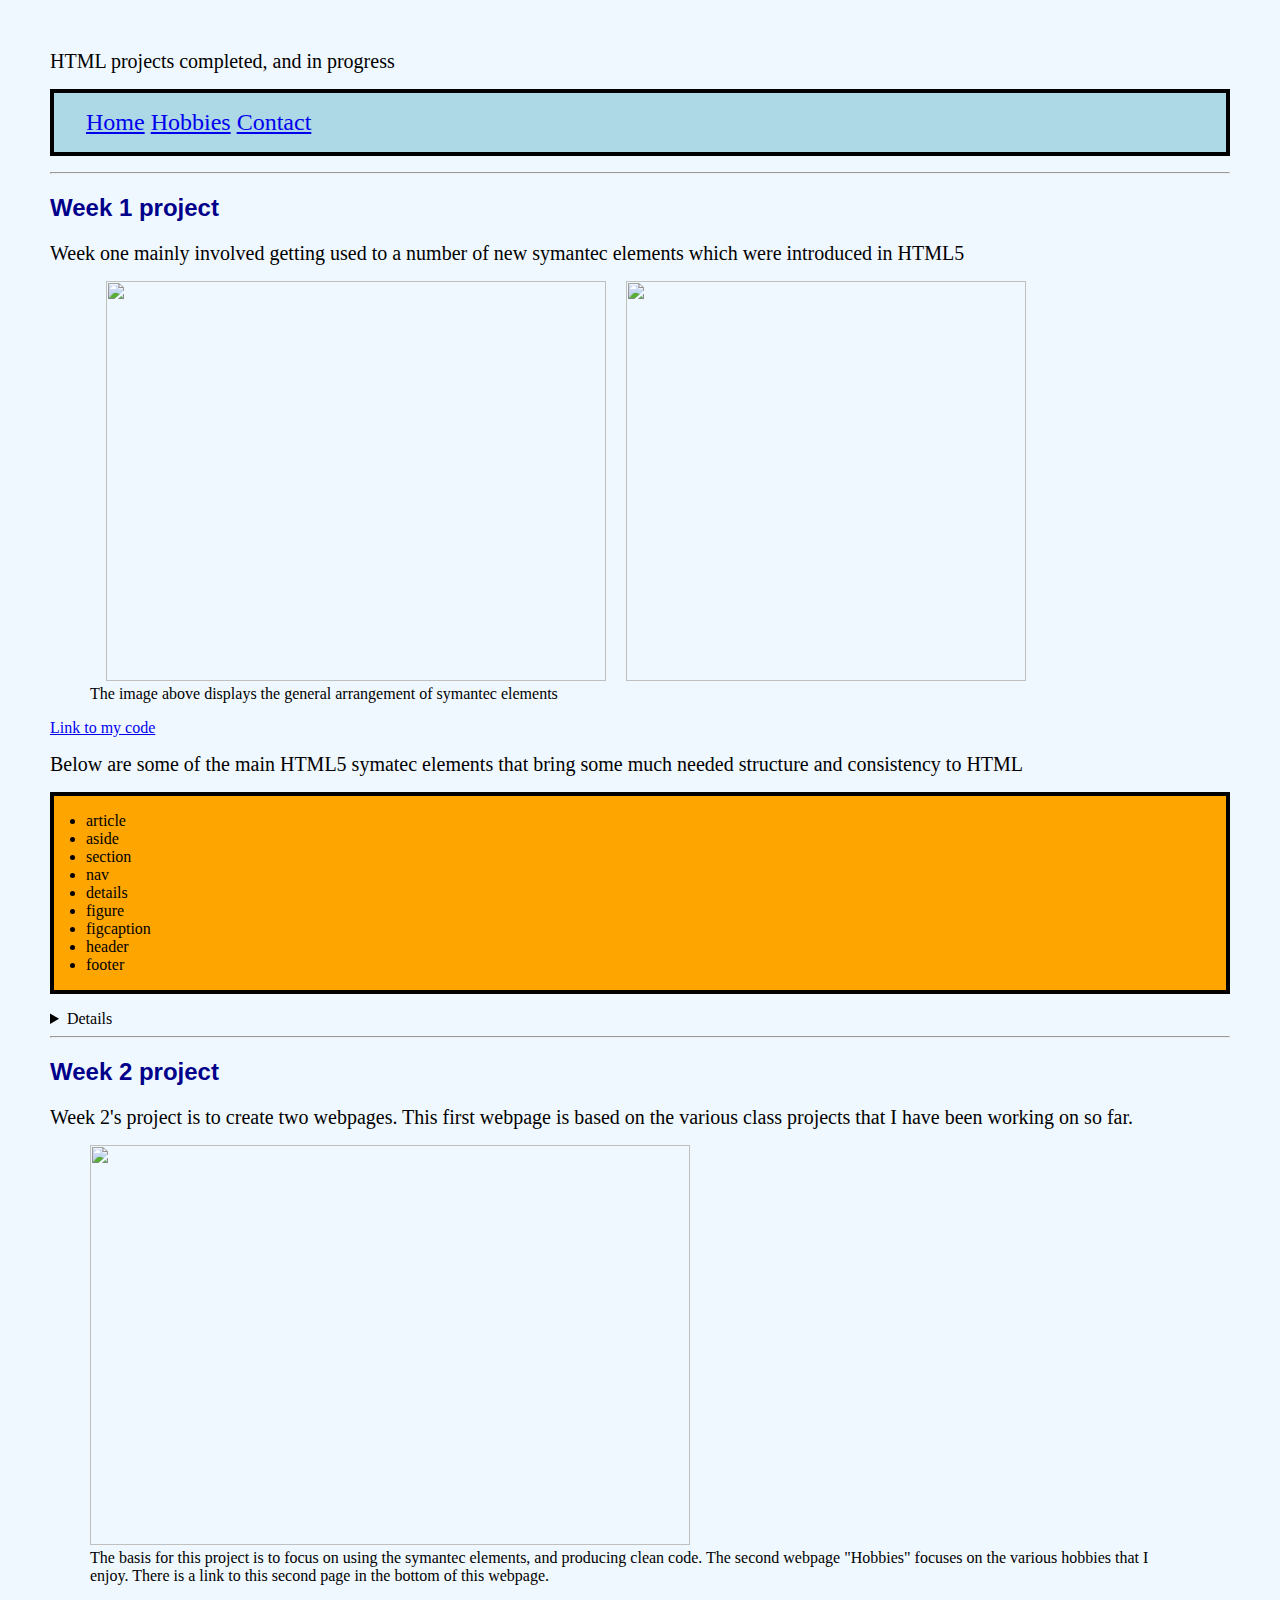
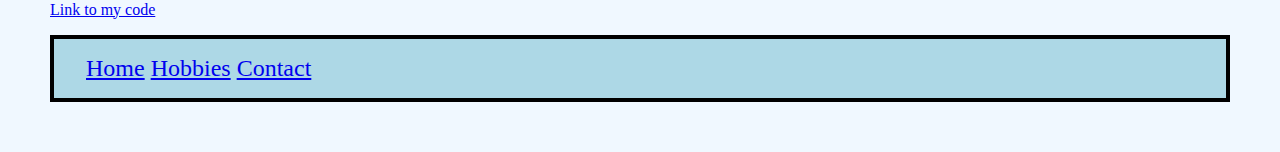
==== index.html @ f38f682b "added in numerous CSS styles" ====
<!Doctype html> 

<html> 

<head> 

	<title> My various projects</title>

<link rel="stylesheet"   type="text/css"       href="styles/first-stylesheet.css"> 

</head>


<body>

	

	<header> HTML projects completed, and in progress </header>
	<p>
		<nav> 
			<a href="#" > Home</a>
			<a href="hobbies.html" > Hobbies</a>
			<a href="#" > Contact</a>
		</nav>	
	</p>  
	<hr>
	
	<section> 

		<article>
			<h2> Week 1 project</h2>
			
			<header> Week one mainly involved getting used to a number of new symantec elements which were introduced in HTML5</header>


			<figure> 	
				<img   id="image-one" src="https://media02.hongkiat.com/html-5-semantics/document-outline-example.jpg" width="600" height="400"> 
				<img   id="image-two" src="https://msdnshared.blob.core.windows.net/media/MSDNBlogsFS/prod.evol.blogs.msdn.com/CommunityServer.Blogs.Components.WeblogFiles/00/00/00/91/03/metablogapi/5086.HTML5PageLayout_2.jpg"> 
				<figcaption> The image above displays the general arrangement of symantec elements </figcaption>
			</figure>


			<p> 

				<a href="https://github.com/anderscjGIT/semantic_tags.git" target="_blank"> Link to my code</a>
				<p> 

					<!-- Not too sure how to shove <aside> content to the right --> 
						
						<aside> 
							<header> Below are some of the main HTML5 symatec elements that bring some much needed structure and consistency to HTML</header>
							<ul> 
								<li>article</li>
								<li> aside</li>
								<li> section</li>
								<li> nav</li>
								<li> details</li>
								<li> figure</li>
								<li>figcaption</li>
								<li>header</li>
								<li>footer</li>
							</ul>
							

						</aside>
					</p> 
					
					<details> <strong> A brief explanation of symantec elements: </strong>
						A semantic element clearly describes its meaning to both the browser and the developer.<br>
						<ul>
							<li>Examples of non-semantic elements: div and span - The name of the element tells nothing about its use.</li>

							<li>Examples of semantic elements: form, table, and article - Clearly defines its content.</li> </details>


		 </article>

	</section>
					<!-- Week 2 project details go here --> 

					<hr> 

	<section> 
						<h2>Week 2 project</h2>
						<header> Week 2's project is to create two webpages. This first webpage is based on the various class projects that I have been working on so far.</header>




						<figure> 

							<img src="https://blog.keycdn.com/blog/wp-content/uploads/2017/01/html5-features.jpg" width="600" height="400"> 
							<figcaption> The basis for this project is to focus on using the symantec elements, and producing clean code. The second webpage "Hobbies" focuses on the various hobbies that I enjoy. There is a link to this second page in the bottom of this webpage. </figcaption>
						</figure>
						
						<a href="https://github.com/anderscjGIT/portfolio-.git"> Link to my code </a>
	</section>

					<footer>
						<p>
							<nav> 
								<a href="#" > Home</a>
								<a href="hobbies.html" > Hobbies</a>
								<a href="#" > Contact</a>
							</nav>	
						</p>  
					</footer>

				</body>

				</html>
---- styles/first-stylesheet.css ----
body { font-family: "Times New Roman", Times, serif; 
	    background: #F0F8FF; 
	    margin: 50px}

header{ font-size:20px;
        margin: center; }


h2 { color: darkblue;
     font-family: sans-serif; } 



nav {  font-size: 1.5rem;
       padding: 1rem  2rem;
       border: 0.25rem solid black;
       background: lightblue;
        }
#image-one { width: 500px ; 
	         height: 400px; 
	         margin-left: 1rem;
	          }

#image-two { width: 400px; 
	         height: 400px; 
	         margin-left: 1rem; }

figcaption { font-size: 1rem; }	  

a:visited { color: rgb(7,185,245); }        
a:hover { color: darkblue; }
a:active { color:red; }

ul { background-color: orange;
padding: 1rem; 
border: 0.25rem solid black;
}
     
ul li { margin-left: 1rem;
 font-family: italic; }





 /* Second webpage "Hobbies" CSS */

#hobbies-body { background-color: rgb(156,247,153); }
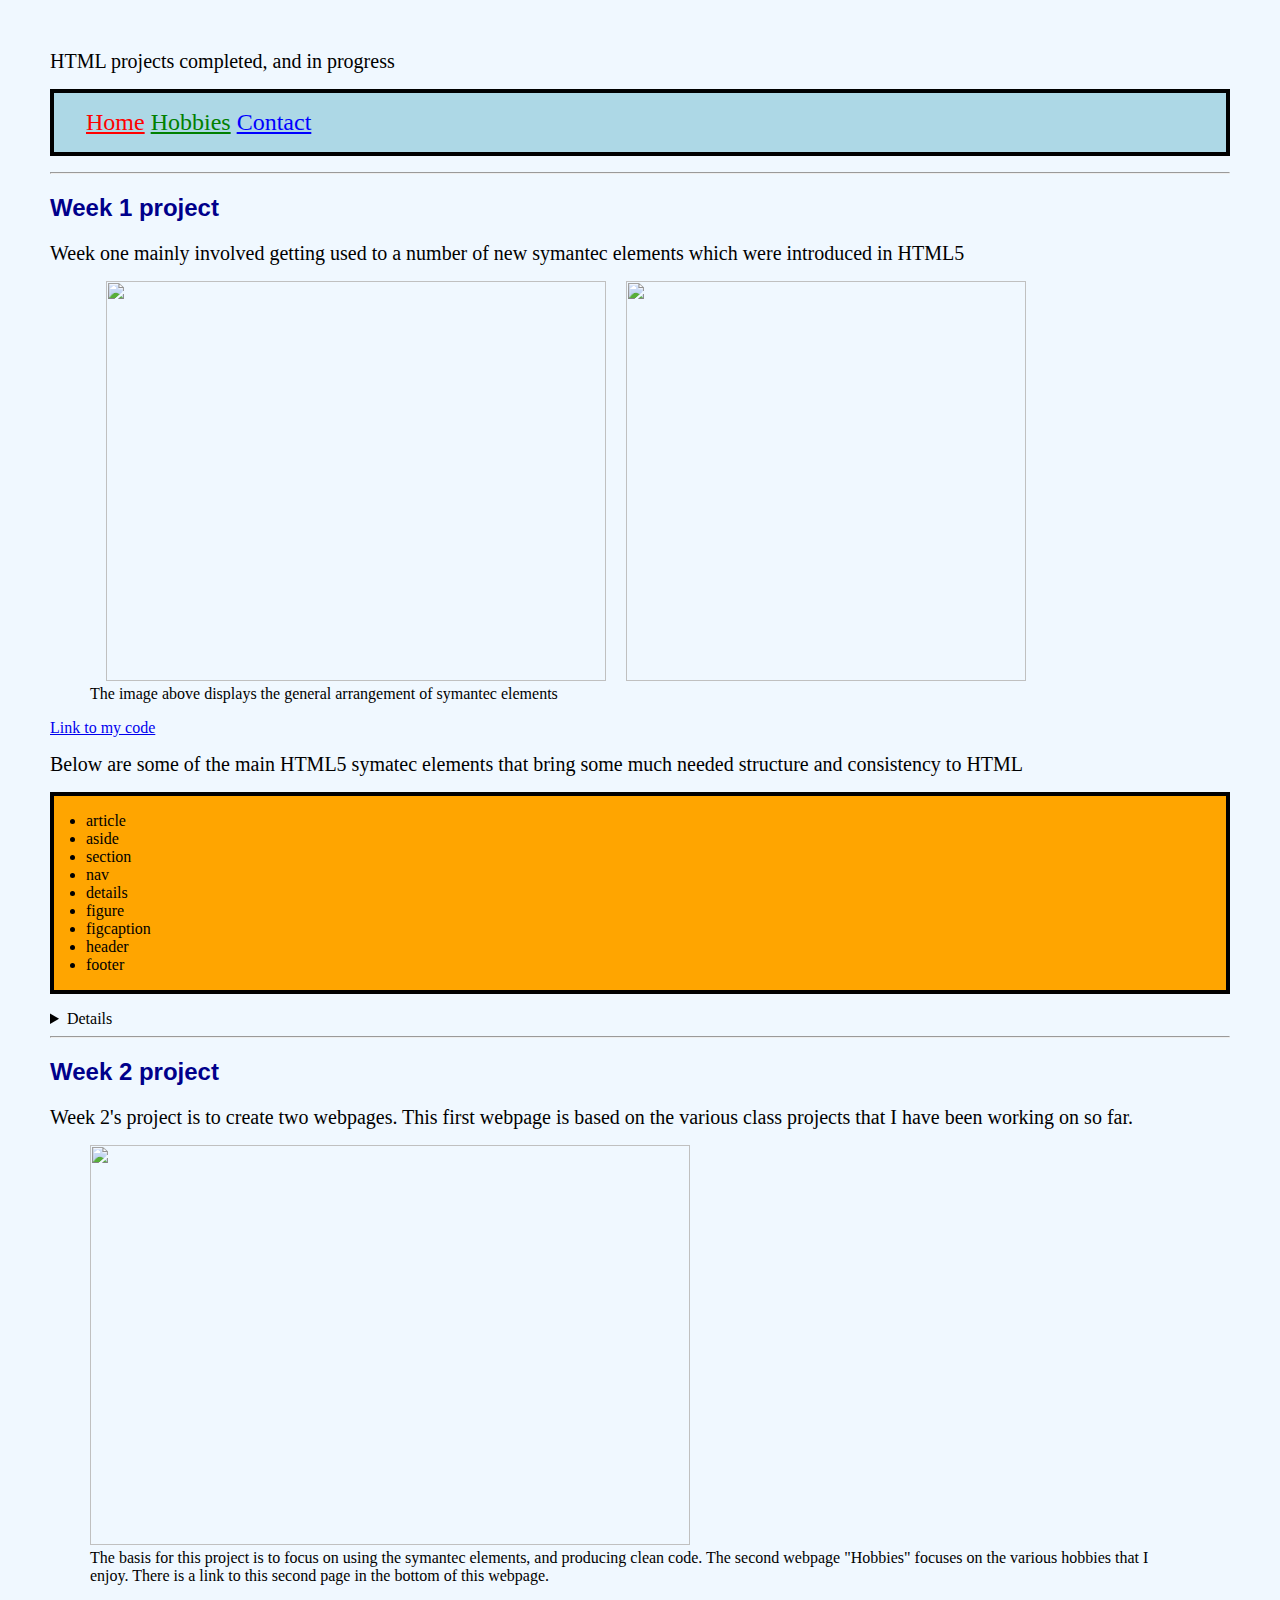
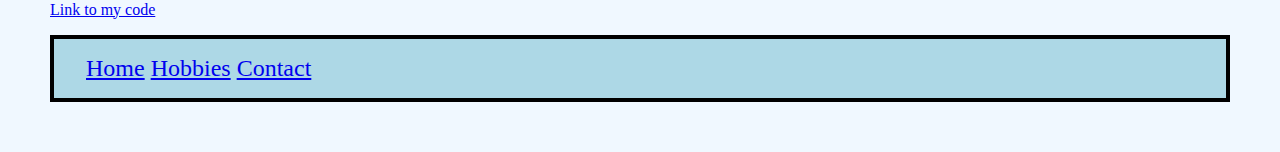
==== commit 9fec8e67: "added in additional CSS code" ====
--- a/index.html
+++ b/index.html
@@ -18,9 +18,9 @@
 	<header> HTML projects completed, and in progress </header>
 	<p>
 		<nav> 
-			<a href="#" > Home</a>
-			<a href="hobbies.html" > Hobbies</a>
-			<a href="#" > Contact</a>
+			<a id="red" href="#" > Home</a>
+			<a id="green" href="hobbies.html" > Hobbies</a>
+			<a id="blue" href="#" > Contact</a>
 		</nav>	
 	</p>  
 	<hr>
--- a/styles/first-stylesheet.css
+++ b/styles/first-stylesheet.css
@@ -3,6 +3,12 @@
 body { font-family: "Times New Roman", Times, serif; 
 	    background: #F0F8FF; 
 	    margin: 50px}
+
+
+
+a[id="red"] { color: red; }
+a[id="green"] {color:green;}
+a[id="blue"] {color:blue;}
 
 header{ font-size:20px;
         margin: center; }
@@ -45,6 +51,35 @@
 
 
 
+
  /* Second webpage "Hobbies" CSS */
 
-#hobbies-body { background-color: rgb(156,247,153); }+#hobbies-body { background-color: rgb(156,247,153); }
+
+#welcome-hobbies{ color: rgba(50,50,150,0.8) ;
+font-family:  sans-serif;
+font-size: 2rem;
+margin-left: 40%;}
+
+#header-hobbies-1 { font-size: 1.5rem; 
+	font-family: san-serif; 
+	margin-left:30px;
+	color: rgba(0,0,0,0.7) }
+
+
+.hobbies-h2 { font-size: 2rem; font-family: sans-serif; margin-left: 25px; color: rgba(0,0,0,0.7);margin-left: 160px }
+
+.hobbies-nav a { margin-left: 30px; }
+
+.hobbies-figcaption { font-family: italic; 
+font-size: 1rem; 
+ }
+
+ #hobbies-img1{ margin-left: 150px; 
+ 	width: 800px; 
+ 	height: 400px;}
+ #hobbies-img2 { margin-left: 150px; width: 800px; height: 400px; }
+ #hobbies-img3{ margin-left: 150px; width: 800px; height: 400px; }
+ #hobbies-img4{ margin-left: 150px; width: 800px; height: 400px; }
+ #hobbies-img5{ margin-left: 150px; width: 800px; height: 400px; }
+ #hobbies-img6{ margin-left: 150px; width: 800px; height: 400px; }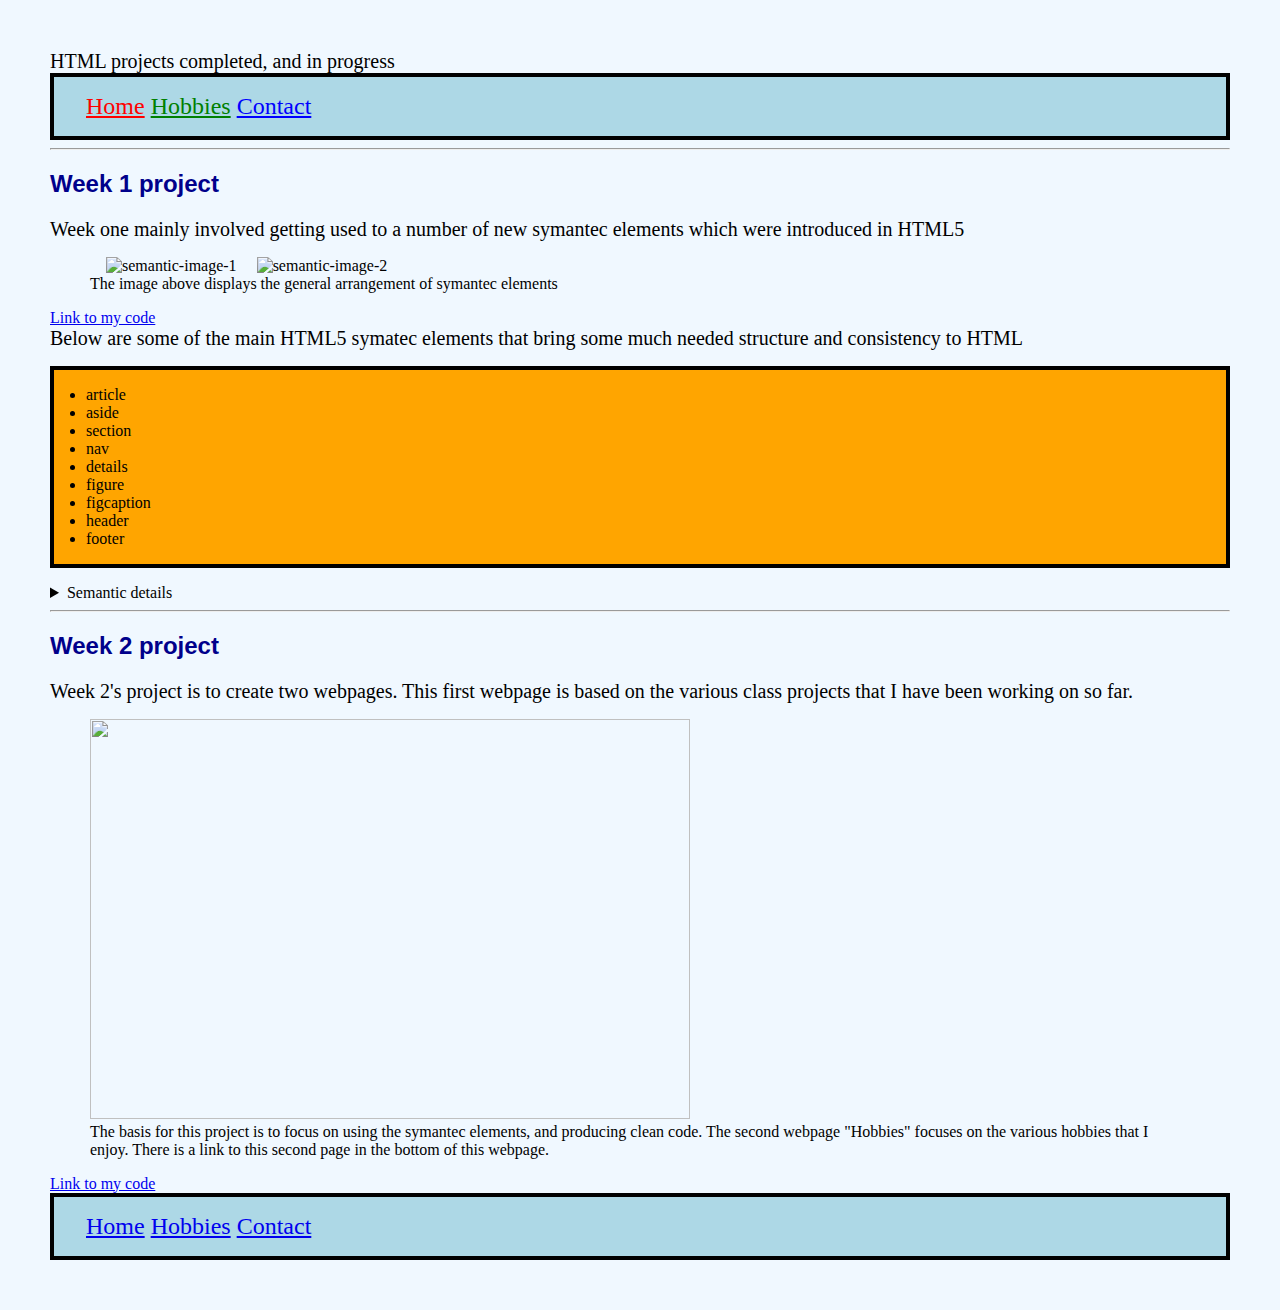
==== commit cb98fbc9: "added in additional CSS code" ====
--- a/index.html
+++ b/index.html
@@ -16,13 +16,13 @@
 	
 
 	<header> HTML projects completed, and in progress </header>
-	<p>
+	
 		<nav> 
 			<a id="red" href="#" > Home</a>
 			<a id="green" href="hobbies.html" > Hobbies</a>
 			<a id="blue" href="#" > Contact</a>
 		</nav>	
-	</p>  
+	
 	<hr>
 	
 	<section> 
@@ -34,16 +34,16 @@
 
 
 			<figure> 	
-				<img   id="image-one" src="https://media02.hongkiat.com/html-5-semantics/document-outline-example.jpg" width="600" height="400"> 
-				<img   id="image-two" src="https://msdnshared.blob.core.windows.net/media/MSDNBlogsFS/prod.evol.blogs.msdn.com/CommunityServer.Blogs.Components.WeblogFiles/00/00/00/91/03/metablogapi/5086.HTML5PageLayout_2.jpg"> 
+				<img   id="image-one" alt="semantic-image-1" src="https://media02.hongkiat.com/html-5-semantics/document-outline-example.jpg" width="600" height="400"> 
+				<img   id="image-two" alt="semantic-image-2" src="https://msdnshared.blob.core.windows.net/media/MSDNBlogsFS/prod.evol.blogs.msdn.com/CommunityServer.Blogs.Components.WeblogFiles/00/00/00/91/03/metablogapi/5086.HTML5PageLayout_2.jpg"> 
 				<figcaption> The image above displays the general arrangement of symantec elements </figcaption>
 			</figure>
 
 
-			<p> 
+			 
 
-				<a href="https://github.com/anderscjGIT/semantic_tags.git" target="_blank"> Link to my code</a>
-				<p> 
+				<a href="https://github.com/anderscjGIT/semantic-tags.git" target="_blank"> Link to my code</a>
+				
 
 					<!-- Not too sure how to shove <aside> content to the right --> 
 						
@@ -63,14 +63,14 @@
 							
 
 						</aside>
-					</p> 
 					
-					<details> <strong> A brief explanation of symantec elements: </strong>
+					
+					<details><summary> Semantic details</summary> <strong> A brief explanation of symantec elements: </strong>
 						A semantic element clearly describes its meaning to both the browser and the developer.<br>
 						<ul>
 							<li>Examples of non-semantic elements: div and span - The name of the element tells nothing about its use.</li>
 
-							<li>Examples of semantic elements: form, table, and article - Clearly defines its content.</li> </details>
+							<li>Examples of semantic elements: form, table, and article - Clearly defines its content.</li></ul> </details>
 
 
 		 </article>
@@ -93,17 +93,17 @@
 							<figcaption> The basis for this project is to focus on using the symantec elements, and producing clean code. The second webpage "Hobbies" focuses on the various hobbies that I enjoy. There is a link to this second page in the bottom of this webpage. </figcaption>
 						</figure>
 						
-						<a href="https://github.com/anderscjGIT/portfolio-.git"> Link to my code </a>
+						<a href="https://github.com/anderscjGIT/my_portfolio.git"> Link to my code </a>
 	</section>
 
 					<footer>
-						<p>
+					
 							<nav> 
 								<a href="#" > Home</a>
 								<a href="hobbies.html" > Hobbies</a>
 								<a href="#" > Contact</a>
 							</nav>	
-						</p>  
+						  
 					</footer>
 
 				</body>
--- a/styles/first-stylesheet.css
+++ b/styles/first-stylesheet.css
@@ -1,6 +1,6 @@
 
 
-body { font-family: "Times New Roman", Times, serif; 
+body { font-family:  serif; 
 	    background: #F0F8FF; 
 	    margin: 50px}
 
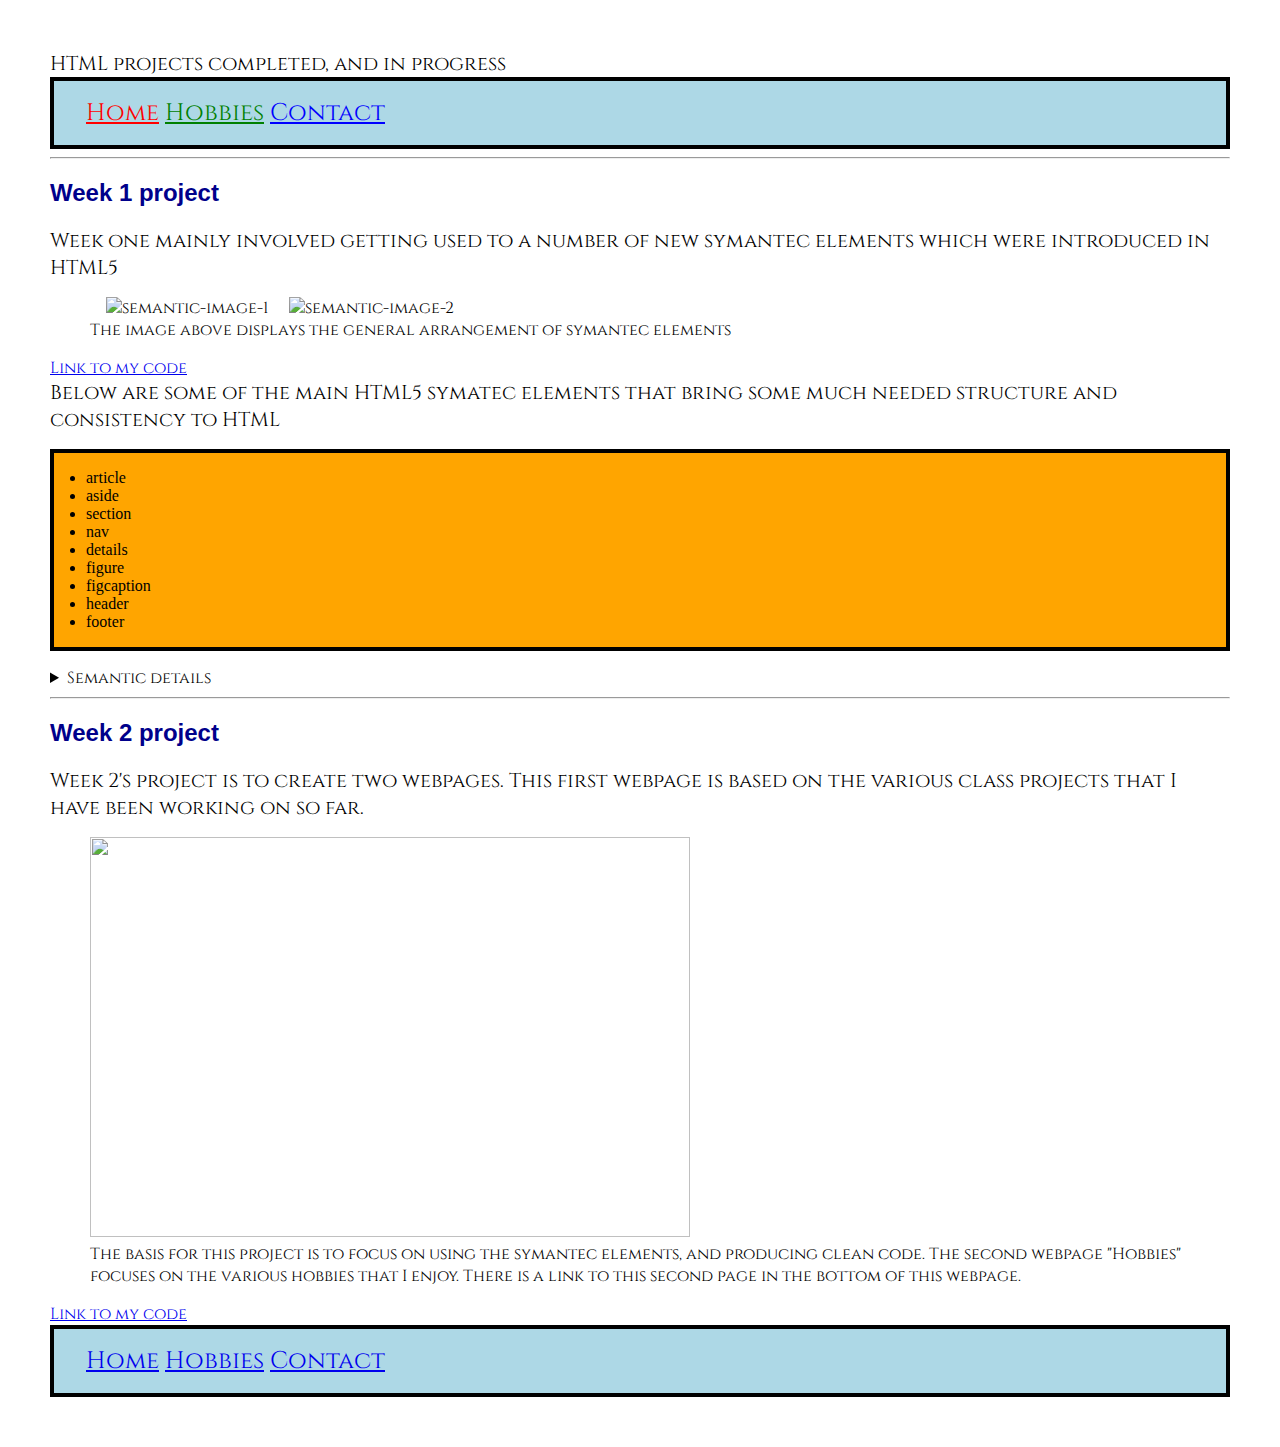
==== commit 1e0d0eaf: "added a font style from Google, and Font-Awesome. Messed around with background images" ====
--- a/index.html
+++ b/index.html
@@ -8,11 +8,17 @@
 
 <link rel="stylesheet"   type="text/css"       href="styles/first-stylesheet.css"> 
 
+<!-- Google fonts --> 
+<link href="https://fonts.googleapis.com/css?family=Cinzel" rel="stylesheet">
+
+<!-- Font Awesome embeded code --> 
+<script src="https://use.fontawesome.com/500aa3c65e.js"></script>
 </head>
 
 
 <body>
-
+ 
+ 
 	
 
 	<header> HTML projects completed, and in progress </header>
@@ -28,7 +34,7 @@
 	<section> 
 
 		<article>
-			<h2> Week 1 project</h2>
+			<h2> Week 1 project</h2> <i class="fa fa-bug" aria-hidden="true"></i>
 			
 			<header> Week one mainly involved getting used to a number of new symantec elements which were introduced in HTML5</header>
 
--- a/styles/first-stylesheet.css
+++ b/styles/first-stylesheet.css
@@ -1,7 +1,8 @@
 
 
-body { font-family:  serif; 
-	    background: #F0F8FF; 
+body { font-family: 'Cinzel', serif; 
+	    background-image: url("http://static.hdw.eweb4.com/media/wallpapers_1920x1080/nature/1/1/winterscape-nature-hd-wallpaper-1920x1080-5704.jpg"); 
+	    opacity:1;
 	    margin: 50px}
 
 
